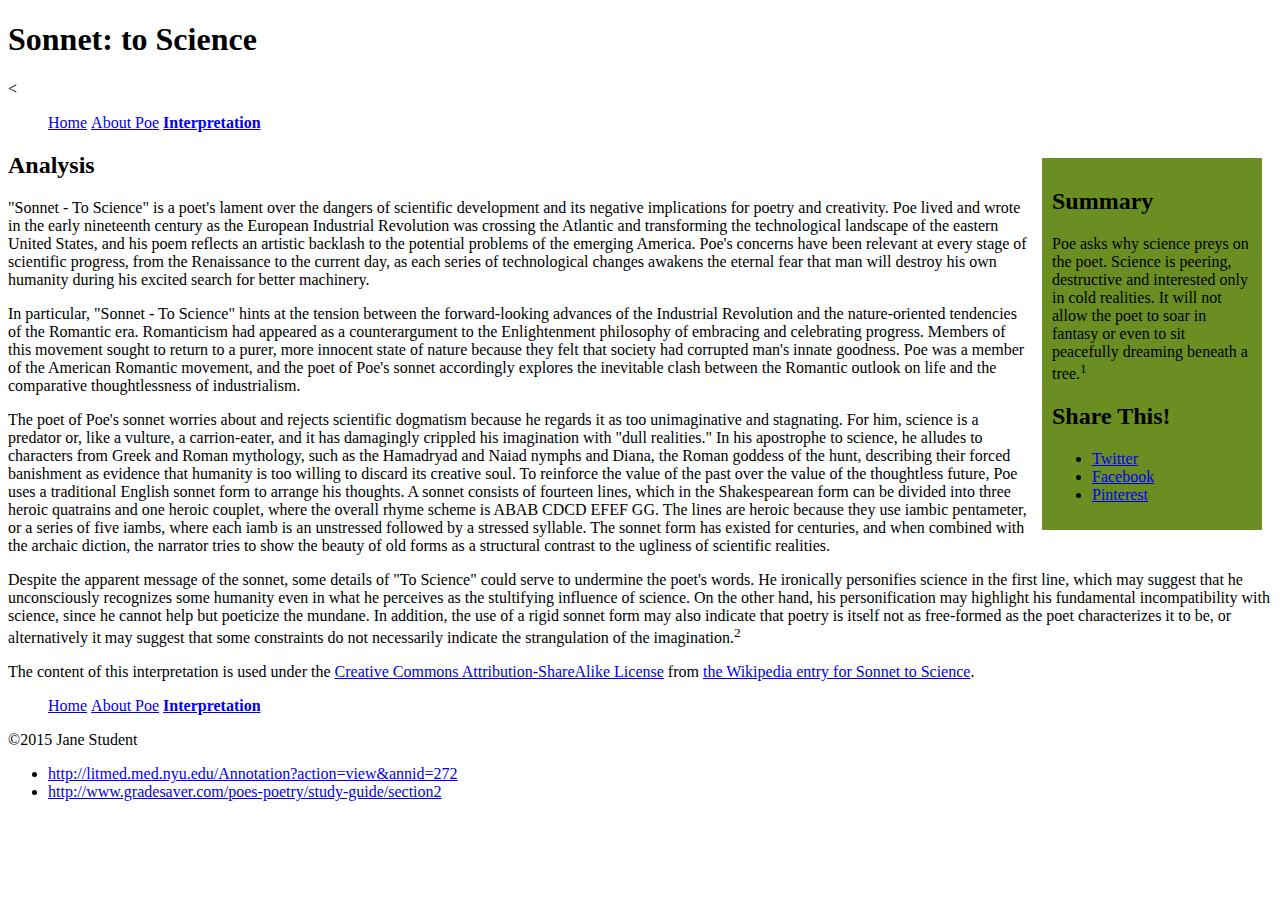
==== interpretation.html @ 2f227dfd "Edgar Allan Poe" ====
<!DOCTYPE html>
<html>
<head>
    <meta charset="utf-8">
    <title>Interpretation - Sonnet: to Science - The Mini Site</title>
    <meta name="description" content="The advanced markup and page layout assignment.">
    <meta name="viewport" content="width=device-width, initial-scale=1">
    <link rel="stylesheet" href="styles.css">
</head>
<body>
    <header>
        <h1>Sonnet: to Science</h1>
        <nav><
            <ul class="top-nav">
                <li><a href="index.html">Home</a></li>
                <li><a href="about-poe.html">About Poe</a></li>
                <li><a href="interpretation.html" class="active">Interpretation</a></li>
            </ul>
        </nav>
    </header>
    <!-- TODO: Find all the bracketed footnote references (they look like this: [1])
    and replace them with proper <sup> tags and links to the footnote at the
    bottom of this page using internal anchors. -->
    <aside id="sidebar"><!-- TODO: Make sidebar float right. -->
        <h2>Summary</h2>
        <p>Poe asks why science preys on the poet. Science is peering, destructive and interested only in cold realities. It will not allow the poet to soar in fantasy or even to sit peacefully dreaming beneath a tree.<sup>1</sup></p>
        <h2>Share This!</h2>
        <ul>
            <li><a class="twitter" href="http://twitter.com">Twitter</a></li>
            <li><a class="facebook" href="http://facebook.com">Facebook</a></li>
            <li><a class="pinterest" href="http://pinterest.com">Pinterest</a></li>
        </ul>
    </aside>
    <section id="content">
        <h2>Analysis</h2>
        <p>"Sonnet - To Science" is a poet's lament over the dangers of scientific development and its negative implications for poetry and creativity. Poe lived and wrote in the early nineteenth century as the European Industrial Revolution was crossing the Atlantic and transforming the technological landscape of the eastern United States, and his poem reflects an artistic backlash to the potential problems of the emerging America. Poe's concerns have been relevant at every stage of scientific progress, from the Renaissance to the current day, as each series of technological changes awakens the eternal fear that man will destroy his own humanity during his excited search for better machinery.</p>

        <p>In particular, "Sonnet - To Science" hints at the tension between the forward-looking advances of the Industrial Revolution and the nature-oriented tendencies of the Romantic era. Romanticism had appeared as a counterargument to the Enlightenment philosophy of embracing and celebrating progress. Members of this movement sought to return to a purer, more innocent state of nature because they felt that society had corrupted man's innate goodness. Poe was a member of the American Romantic movement, and the poet of Poe's sonnet accordingly explores the inevitable clash between the Romantic outlook on life and the comparative thoughtlessness of industrialism.</p>

        <p>The poet of Poe's sonnet worries about and rejects scientific dogmatism because he regards it as too unimaginative and stagnating. For him, science is a predator or, like a vulture, a carrion-eater, and it has damagingly crippled his imagination with "dull realities." In his apostrophe to science, he alludes to characters from Greek and Roman mythology, such as the Hamadryad and Naiad nymphs and Diana, the Roman goddess of the hunt, describing their forced banishment as evidence that humanity is too willing to discard its creative soul. To reinforce the value of the past over the value of the thoughtless future, Poe uses a traditional English sonnet form to arrange his thoughts. A sonnet consists of fourteen lines, which in the Shakespearean form can be divided into three heroic quatrains and one heroic couplet, where the overall rhyme scheme is ABAB CDCD EFEF GG. The lines are heroic because they use iambic pentameter, or a series of five iambs, where each iamb is an unstressed followed by a stressed syllable. The sonnet form has existed for centuries, and when combined with the archaic diction, the narrator tries to show the beauty of old forms as a structural contrast to the ugliness of scientific realities.</p>

        <p>Despite the apparent message of the sonnet, some details of "To Science" could serve to undermine the poet's words. He ironically personifies science in the first line, which may suggest that he unconsciously recognizes some humanity even in what he perceives as the stultifying influence of science. On the other hand, his personification may highlight his fundamental incompatibility with science, since he cannot help but poeticize the mundane. In addition, the use of a rigid sonnet form may also indicate that poetry is itself not as free-formed as the poet characterizes it to be, or alternatively it may suggest that some constraints do not necessarily indicate the strangulation of the imagination.<sup>2</sup></p>

        <p class="smalltext">
            The content of this interpretation is used under the
            <a href="http://en.wikipedia.org/wiki/Wikipedia:Text_of_Creative_Commons_Attribution-ShareAlike_3.0_Unported_License">
                Creative Commons Attribution-ShareAlike License</a>
            from <a href="http://en.wikipedia.org/wiki/Sonnet_to_Science">
                the Wikipedia entry for Sonnet to Science</a>.
        </p>
    </section>
    <footer>
        <nav>
            <ul class="bottom-nav">
                <li><a href="index.html">Home</a></li>
                <li><a href="about-poe.html">About Poe</a></li>
                <li><a href="interpretation.html" class="active">Interpretation</a></li>
            </ul>
        </nav>
        <p>&copy;2015 Jane Student</p>
        <p class="smalltext">
            <ul class="bibliography">
                <li id="citation-1"><a href="http://litmed.med.nyu.edu/Annotation?action=view&annid=272">http://litmed.med.nyu.edu/Annotation?action=view&annid=272</a></li>
                <li id="citation-2"><a href="http://www.gradesaver.com/poes-poetry/study-guide/section2">http://www.gradesaver.com/poes-poetry/study-guide/section2</a></li>
            </ul>
        </p>
    </footer>
</body>
</html>
---- styles.css ----
/* Styles for the Advanced Markup assignment. */
nav ul li { 
	display: inline; 
}
.active {
	font-weight: bold		
}
#sidebar {
	width:200px;
	float: right;
	background-color: olivedrab;
	padding: 10px;
	margin: 10px;
	
div {
    float: left;
    width: 250px;
    margin: 0 0 15px 20px;
    padding: 15px;
    border: 5px solid blue;
    text-align: center;
}
img {
    float: left;
	height: 200px;
}

.poem {
	list-style: none;
	font-style: normal; 
	line-height: 200%; 
	font-family: ariel;
	
	
}
.bibliography {
	list-style: none; 
}
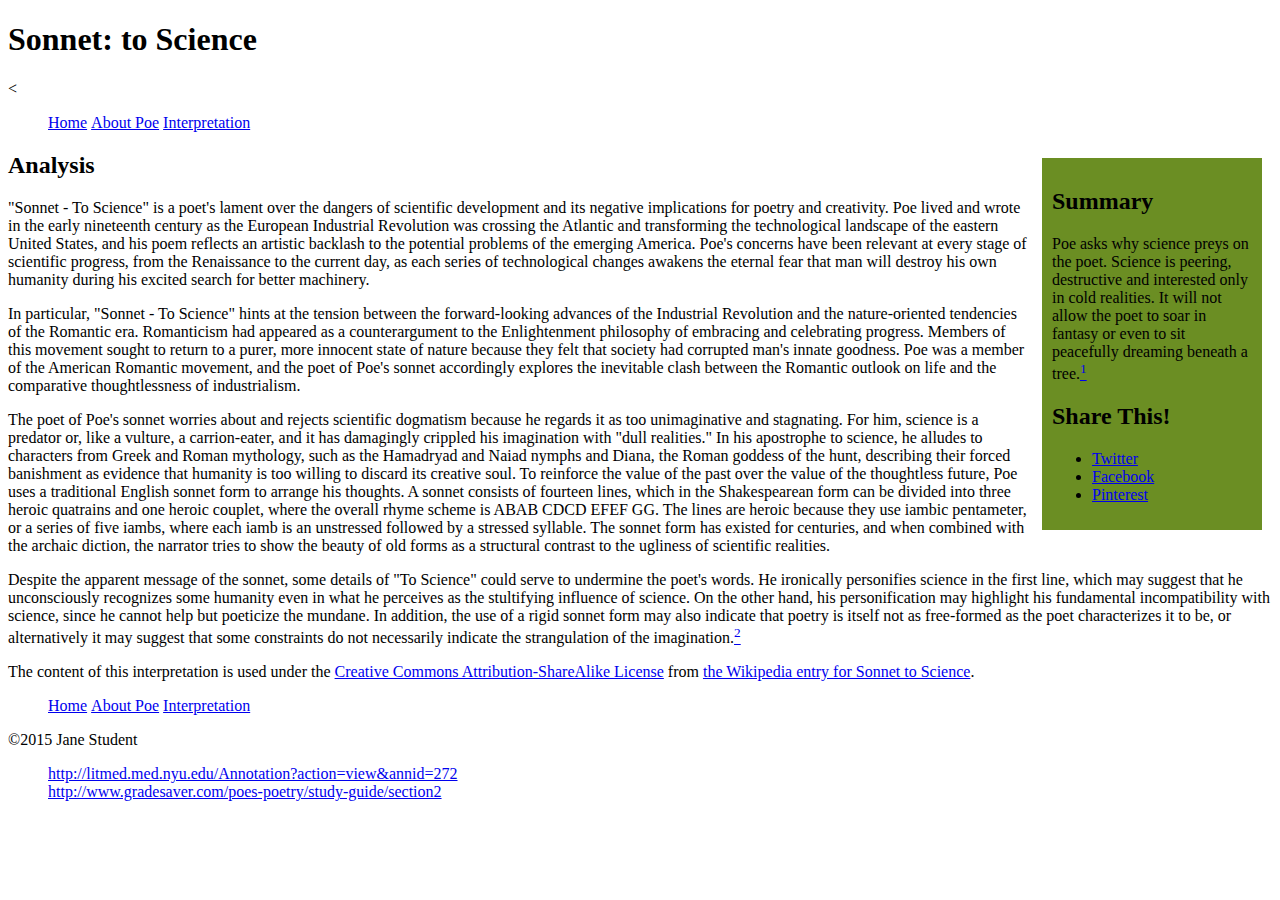
==== commit e7b20cbe: "edited footnotes and added border to picture" ====
--- a/interpretation.html
+++ b/interpretation.html
@@ -23,7 +23,7 @@
     bottom of this page using internal anchors. -->
     <aside id="sidebar"><!-- TODO: Make sidebar float right. -->
         <h2>Summary</h2>
-        <p>Poe asks why science preys on the poet. Science is peering, destructive and interested only in cold realities. It will not allow the poet to soar in fantasy or even to sit peacefully dreaming beneath a tree.<sup>1</sup></p>
+        <p>Poe asks why science preys on the poet. Science is peering, destructive and interested only in cold realities. It will not allow the poet to soar in fantasy or even to sit peacefully dreaming beneath a tree.<a href="#citation-1"><sup>1</sup></a></p>
         <h2>Share This!</h2>
         <ul>
             <li><a class="twitter" href="http://twitter.com">Twitter</a></li>
@@ -39,7 +39,7 @@
 
         <p>The poet of Poe's sonnet worries about and rejects scientific dogmatism because he regards it as too unimaginative and stagnating. For him, science is a predator or, like a vulture, a carrion-eater, and it has damagingly crippled his imagination with "dull realities." In his apostrophe to science, he alludes to characters from Greek and Roman mythology, such as the Hamadryad and Naiad nymphs and Diana, the Roman goddess of the hunt, describing their forced banishment as evidence that humanity is too willing to discard its creative soul. To reinforce the value of the past over the value of the thoughtless future, Poe uses a traditional English sonnet form to arrange his thoughts. A sonnet consists of fourteen lines, which in the Shakespearean form can be divided into three heroic quatrains and one heroic couplet, where the overall rhyme scheme is ABAB CDCD EFEF GG. The lines are heroic because they use iambic pentameter, or a series of five iambs, where each iamb is an unstressed followed by a stressed syllable. The sonnet form has existed for centuries, and when combined with the archaic diction, the narrator tries to show the beauty of old forms as a structural contrast to the ugliness of scientific realities.</p>
 
-        <p>Despite the apparent message of the sonnet, some details of "To Science" could serve to undermine the poet's words. He ironically personifies science in the first line, which may suggest that he unconsciously recognizes some humanity even in what he perceives as the stultifying influence of science. On the other hand, his personification may highlight his fundamental incompatibility with science, since he cannot help but poeticize the mundane. In addition, the use of a rigid sonnet form may also indicate that poetry is itself not as free-formed as the poet characterizes it to be, or alternatively it may suggest that some constraints do not necessarily indicate the strangulation of the imagination.<sup>2</sup></p>
+        <p>Despite the apparent message of the sonnet, some details of "To Science" could serve to undermine the poet's words. He ironically personifies science in the first line, which may suggest that he unconsciously recognizes some humanity even in what he perceives as the stultifying influence of science. On the other hand, his personification may highlight his fundamental incompatibility with science, since he cannot help but poeticize the mundane. In addition, the use of a rigid sonnet form may also indicate that poetry is itself not as free-formed as the poet characterizes it to be, or alternatively it may suggest that some constraints do not necessarily indicate the strangulation of the imagination.<a href="#citation-2"><sup>2</sup></a></p>
 
         <p class="smalltext">
             The content of this interpretation is used under the
--- a/styles.css
+++ b/styles.css
@@ -1,38 +1,53 @@
 /* Styles for the Advanced Markup assignment. */
-nav ul li { 
-	display: inline; 
+nav ul li {
+	display: inline;
+	list-style: none;
+}
+div {
+    width: 320px;
+    padding: 10px;
+    border: 5px solid gray;
+    margin: 0;
+}
+dl {
+    display: block;
+    margin-top: 2em;
+    margin-bottom: 2em;
+    margin-left: 1;
+    margin-right: 1;
+}
+	
 }
 .active {
-	font-weight: bold		
+	font-weight: bold
 }
+
 #sidebar {
-	width:200px;
+	width: 200px;
 	float: right;
 	background-color: olivedrab;
 	padding: 10px;
 	margin: 10px;
-	
-div {
+}
+	#bio-photo {
     float: left;
-    width: 250px;
-    margin: 0 0 15px 20px;
-    padding: 15px;
-    border: 5px solid blue;
-    text-align: center;
-}
-img {
-    float: left;
-	height: 200px;
+	height: 150px;
 }
 
 .poem {
 	list-style: none;
-	font-style: normal; 
-	line-height: 200%; 
+	font-style: normal;
+	line-height: 200%;
 	font-family: ariel;
-	
-	
+	font-size: 20px;
 }
+
 .bibliography {
-	list-style: none; 
+	list-style: none;
 }
+
+table, th, td {
+	border: 1px solid black;
+}
+
+
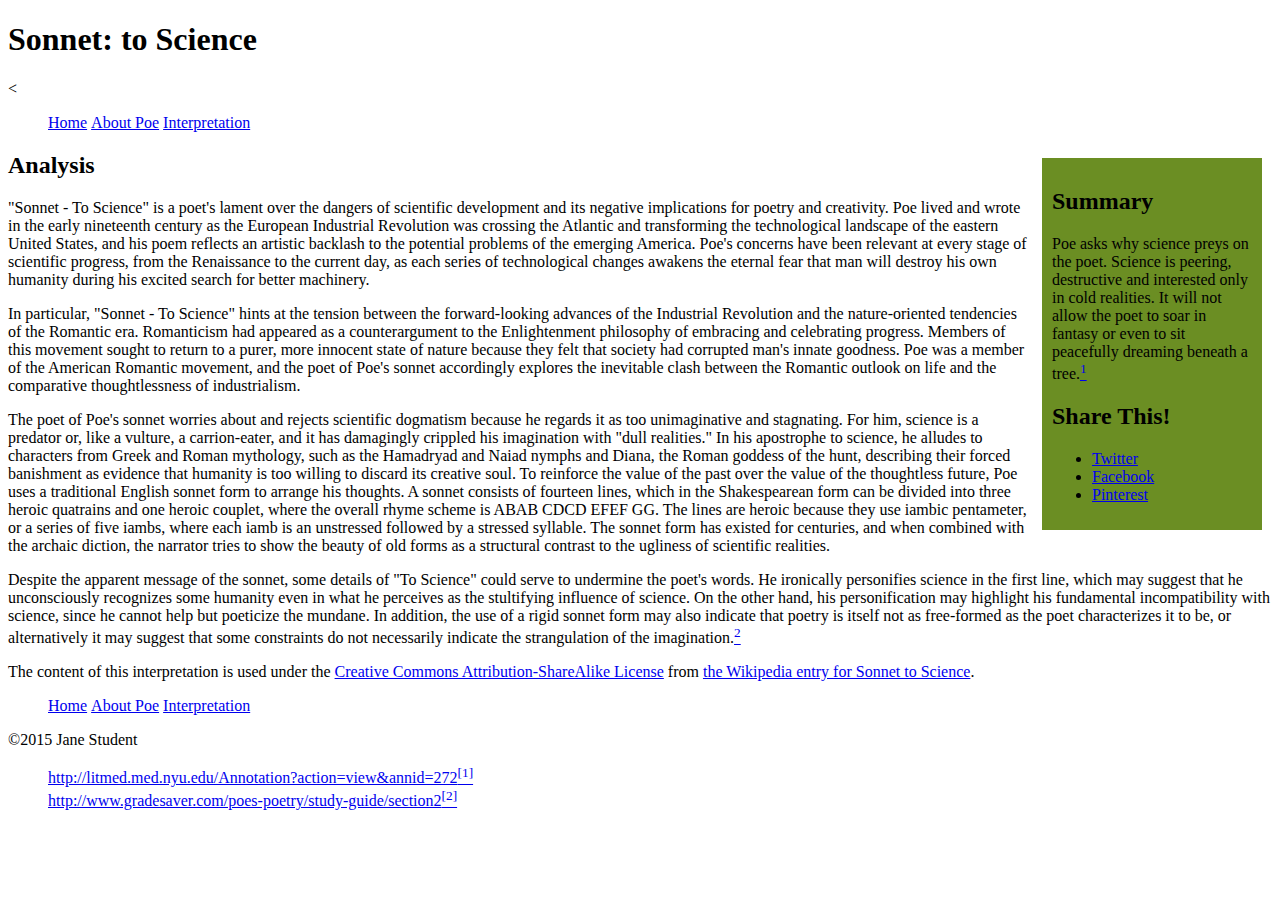
==== commit f7d3e3b9: "edited footnotes - again" ====
--- a/interpretation.html
+++ b/interpretation.html
@@ -60,8 +60,8 @@
         <p>&copy;2015 Jane Student</p>
         <p class="smalltext">
             <ul class="bibliography">
-                <li id="citation-1"><a href="http://litmed.med.nyu.edu/Annotation?action=view&annid=272">http://litmed.med.nyu.edu/Annotation?action=view&annid=272</a></li>
-                <li id="citation-2"><a href="http://www.gradesaver.com/poes-poetry/study-guide/section2">http://www.gradesaver.com/poes-poetry/study-guide/section2</a></li>
+                <li id="citation-1"><a href="http://litmed.med.nyu.edu/Annotation?action=view&annid=272">http://litmed.med.nyu.edu/Annotation?action=view&annid=272<sup>[1]</sup></a></li>
+                <li id="citation-2"><a href="http://www.gradesaver.com/poes-poetry/study-guide/section2">http://www.gradesaver.com/poes-poetry/study-guide/section2<sup>[2]</sup></a></li>
             </ul>
         </p>
     </footer>
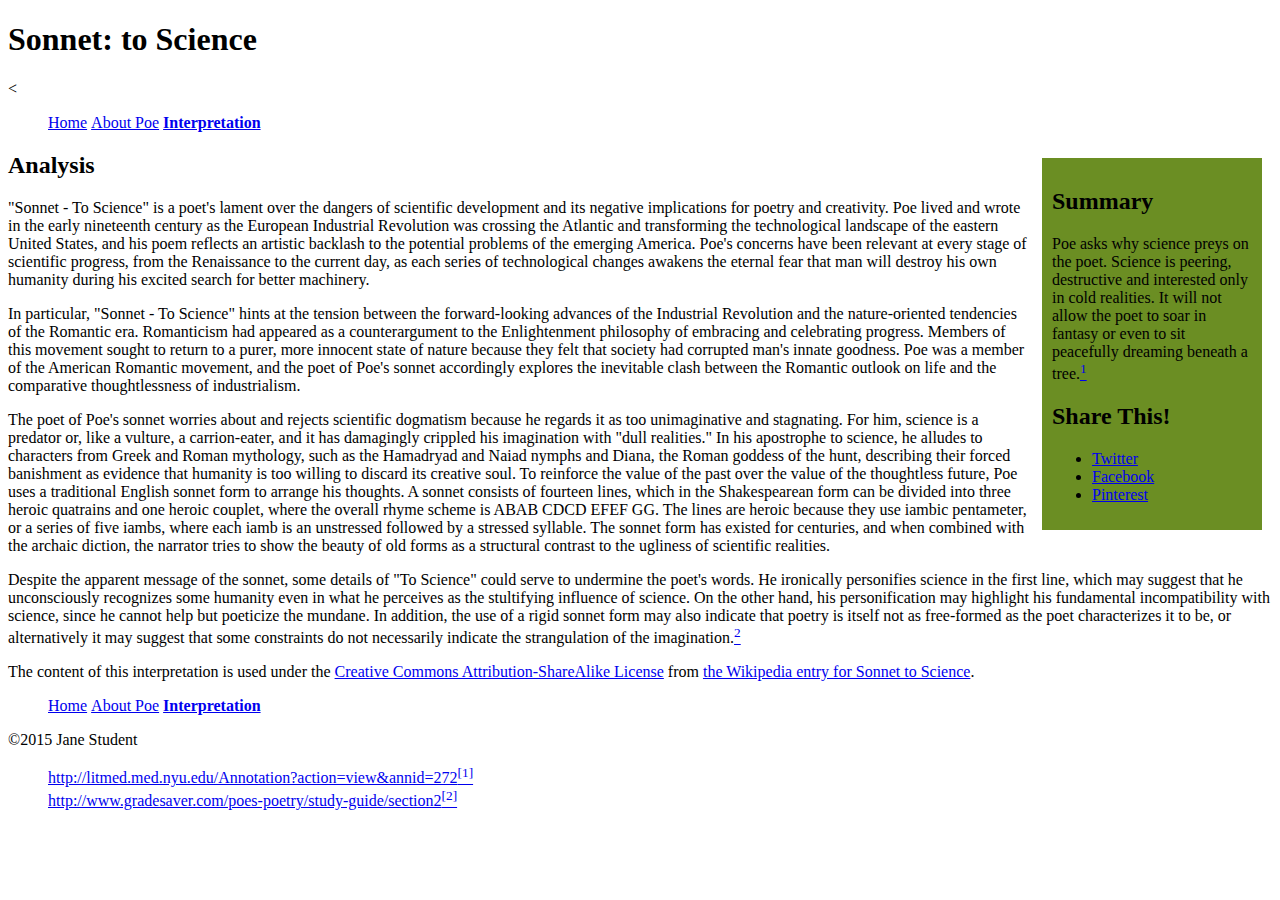
==== commit 3726e191: "erased extra bracket" ====
--- a/interpretation.html
+++ b/interpretation.html
@@ -18,10 +18,8 @@
             </ul>
         </nav>
     </header>
-    <!-- TODO: Find all the bracketed footnote references (they look like this: [1])
-    and replace them with proper <sup> tags and links to the footnote at the
-    bottom of this page using internal anchors. -->
-    <aside id="sidebar"><!-- TODO: Make sidebar float right. -->
+  
+    <aside id="sidebar">
         <h2>Summary</h2>
         <p>Poe asks why science preys on the poet. Science is peering, destructive and interested only in cold realities. It will not allow the poet to soar in fantasy or even to sit peacefully dreaming beneath a tree.<a href="#citation-1"><sup>1</sup></a></p>
         <h2>Share This!</h2>
--- a/styles.css
+++ b/styles.css
@@ -17,7 +17,7 @@
     margin-right: 1;
 }
 	
-}
+
 .active {
 	font-weight: bold
 }
